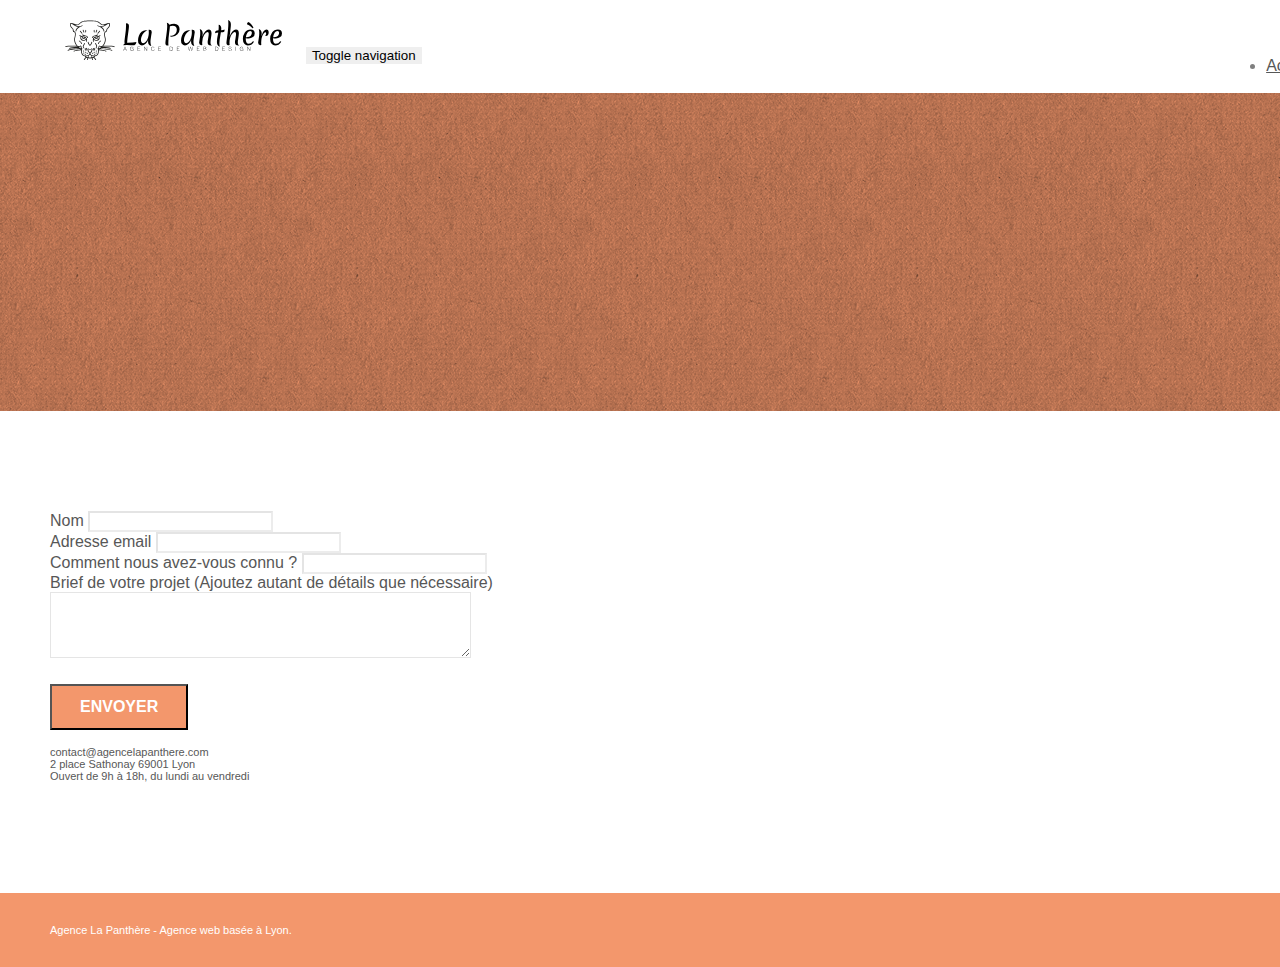
==== contact.html @ d10497e1 "keywords" ====
<!doctype html>
<html lang="fr">

<head>
	<meta charset="utf-8">
	<meta name="description" content="">
	<meta name="viewport" content="width=device-width, initial-scale=1.0, viewport-fit=cover">
	<link rel="shortcut icon" type="image/png" href="favicon.jpg">

	<link rel="stylesheet" type="text/css" href="./css/bootstrap.min.css">
	<link rel="stylesheet" type="text/css" href="style.css">
	<link rel="stylesheet" type="text/css" href="./css/font-awesome.min.css">
	<link rel="stylesheet" type="text/css" href="./css/et-line.min.css">

	<title>La Panthère - Contact</title>


	<!-- Analytics -->

	<!-- Analytics END -->

</head>

<body>
	<!-- Principal conteneur -->
	<div class="page-container">

		<!-- bloc-0 -->
		<div class="bloc bgc-white l-bloc " id="bloc-0">
			<div class="container bloc-sm">
				<nav class="navbar row">
					<div class="navbar-header">
						<a class="navbar-brand" href="index.html"><img src="img/agence-la-panthere-monochrome.svg"
								alt="atlanta web design logo" height="40" /></a>
						<button id="nav-toggle" type="button" class="ui-navbar-toggle navbar-toggle"
							data-toggle="collapse" data-target=".navbar-1">
							<span class="sr-only">Toggle navigation</span><span class="icon-bar"></span><span
								class="icon-bar"></span><span class="icon-bar"></span>
						</button>
					</div>
					<div class="collapse navbar-collapse navbar-1 special-dropdown-nav">
						<ul class="site-navigation nav navbar-nav">
							<li>
								<a href="index.html">Accueil</a>
							</li>
							<li>
							</li>
							<li>
								<a href="page2.html">page2 &gt;</a>
							</li>
						</ul>
					</div>
				</nav>
			</div>
		</div>
		<!-- bloc-0 END -->

		<!-- bloc-6 -->
		<div class="bloc bg-dots-bg bg-repeat bgc-atomic-tangerine d-bloc bloc-bg-texture texture-paper" id="bloc-6">
			<div class="container bloc-lg">
				<div class="row">
					<div class="col-sm-12">
						<h1 class="text-center hero-bloc-text tc-white">
							Parlons web design !
						</h1>
						<p class="text-center mg-lg tc-white tight-width-whitespace">
							Nous sommes ravis que vous souhaitiez collaborer avec notre agence.<br>
							Parlez-nous de votre projet en complétant le formulaire ci-dessous.
						</p>
					</div>
				</div>
			</div>
		</div>
		<!-- bloc-6 END -->

		<!-- bloc-7 -->
		<div class="bloc bgc-white l-bloc" id="bloc-7">
			<div class="container bloc-lg">
				<div class="row">
					<div class="col-sm-6">
						<form id="form_1" novalidate success-msg="Your message has been sent."
							fail-msg="Sorry it seems that our mail server is not responding, Sorry for the inconvenience!">
							<div class="form-group">
								<label for="name">
									Nom
								</label>
								<input id="name" class="form-control" required name="name">
							</div>
							<div class="form-group">
								<label for="email">
									Adresse email
								</label>
								<input id="email" class="form-control" type="email" required name="email">
							</div>
							<div class="form-group">
								<label for="connaissance">
									Comment nous avez-vous connu ?
								</label>
								<input class="form-control" type="email" required id="input_504" name="connaissance">
							</div>
							<div class="form-group">
								<label for="brief">
									Brief de votre projet (Ajoutez autant de détails que nécessaire)<br>
								</label>
								<textarea id="message" class="form-control" rows="4" cols="50"
									required name="brief"></textarea>
							</div>
							<button class="bloc-button btn btn-lg btn-block cta-hero btn-atomic-tangerine"
								type="submit">
								Envoyer
							</button>
						</form>
					</div>
					<div class="col-sm-6">
						<p>
							contact@agencelapanthere.com<br>2 place Sathonay 69001 Lyon<br>Ouvert de 9h à 18h, du lundi
							au vendredi<br>
						</p>
					</div>
				</div>
			</div>
		</div>
		<!-- bloc-7 END -->

		<!-- ScrollToTop Button -->
		<a class="bloc-button btn btn-d scrollToTop" onclick="scrollToTarget('1')"><span
				class="fa fa-chevron-up"></span></a>
		<!-- ScrollToTop Button END-->


		<!-- Footer - bloc-8 -->
		<div class="bloc bgc-atomic-tangerine d-bloc" id="bloc-8">
			<div class="container bloc-sm">
				<div class="row">
					<div class="col-sm-12">
						<p class="text-center white">
							Agence La Panthère - Agence web basée à Lyon.<br>
						</p>
						<div class="row row-no-gutters social">
							<div class="col-sm-3">
								<div class="text-center">
									<a class="social" href="index.html"><span class="fa fa-twitter icon-md"></span></a>
								</div>
							</div>
							<div class="col-sm-3">
								<div class="text-center">
									<a class="social" href="index.html"><span class="fa fa-facebook icon-md"></span></a>
								</div>
							</div>
							<div class="col-sm-3">
								<div class="text-center">
									<a class="social" href="index.html"><span class="fa fa-dribbble icon-md"></span></a>
								</div>
							</div>
							<div class="col-sm-3">
								<div class="text-center">
									<a class="social" href="index.html"><span
											class="fa fa-instagram icon-md"></span></a>
								</div>
							</div>
						</div>
					</div>
				</div>
			</div>
		</div>
		<!-- Footer - bloc-8 END -->

	</div>
	<!-- Principal conteneur END -->


</body>

<script src="./js/jquery-2.1.0.min.js"></script>
<script src="./js/bootstrap.min.js"></script>
<script src="./js/blocs.min.js"></script>
<script src="./js/jqBootstrapValidation.js"></script>
<script src="./js/formHandler.js"></script>

</html>
---- style.css ----
body {
    margin: 0;
    padding: 0;
    background: #FFF;
    overflow-x: hidden;
    -webkit-font-smoothing: antialiased;
    -moz-osx-font-smoothing: grayscale;
}

a,
button {
    transition: all .3s ease-in-out;
    outline: none!important;
}

a:hover {
    text-decoration: none;
    cursor: pointer;
}

#page-loading-blocs-notifaction {
    position: fixed;
    top: 0;
    bottom: 0;
    width: 100%;
    z-index: 100000;
    background: #FFFFFF url("img/pageload-spinner.gif") no-repeat center center;
}

.bloc {
    width: 100%;
    clear: both;
    background: 50% 50% no-repeat;
    padding: 0 50px;
    -webkit-background-size: cover;
    -moz-background-size: cover;
    -o-background-size: cover;
    background-size: cover;
    position: relative;
}

.bloc .container {
    padding-left: 0;
    padding-right: 0;
}

.bloc-lg {
    padding: 100px 50px;
}

.bloc-md {
    padding: 50px;
}

.bloc-sm {
    padding: 20px 50px;
}

.bg-center,
.bg-l-edge,
.bg-r-edge,
.bg-t-edge,
.bg-b-edge,
.bg-tl-edge,
.bg-bl-edge,
.bg-tr-edge,
.bg-br-edge,
.bg-repeat {
    -webkit-background-size: auto!important;
    -moz-background-size: auto!important;
    -o-background-size: auto!important;
    background-size: auto!important;
}

.bg-repeat {
    background: repeat;
}

.bg-t-edge {
    background: top no-repeat;
}

.bloc-bg-texture::before {
    content: "";
    background-size: 2px 2px;
    position: absolute;
    top: 0;
    bottom: 0;
    left: 0;
    right: 0;
}

.texture-paper::before {
    background: url("img/texture-paper.png");
    background-size: 280px 280px;
}

.b-parallax {
    background-attachment: fixed;
}

.d-bloc {
    color: rgba(255, 255, 255, .7);
}

.d-bloc button:hover {
    color: rgba(255, 255, 255, .9);
}

.d-bloc .icon-round,
.d-bloc .icon-square,
.d-bloc .icon-rounded,
.d-bloc .icon-semi-rounded-a,
.d-bloc .icon-semi-rounded-b {
    border-color: rgba(255, 255, 255, .9);
}

.d-bloc .divider-h span {
    border-color: rgba(255, 255, 255, .2);
}

.d-bloc .a-btn,
.d-bloc .navbar a,
.d-bloc .navbar-brand,
.d-bloc a .icon-sm,
.d-bloc a .icon-md,
.d-bloc a .icon-lg,
.d-bloc a .icon-xl,
.d-bloc h1 a,
.d-bloc h2 a,
.d-bloc h3 a,
.d-bloc h4 a,
.d-bloc h5 a,
.d-bloc h6 a,
.d-bloc p a {
    color: rgba(255, 255, 255, .6);
}

.d-bloc .a-btn:hover,
.d-bloc .navbar a:hover,
.d-bloc .navbar-brand:hover,
.d-bloc a:hover .icon-sm,
.d-bloc a:hover .icon-md,
.d-bloc a:hover .icon-lg,
.d-bloc a:hover .icon-xl,
.d-bloc h1 a:hover,
.d-bloc h2 a:hover,
.d-bloc h3 a:hover,
.d-bloc h4 a:hover,
.d-bloc h5 a:hover,
.d-bloc h6 a:hover,
.d-bloc p a:hover {
    color: rgba(255, 255, 255, 1);
}

.d-bloc .navbar-toggle .icon-bar {
    background: rgba(255, 255, 255, 1);
}

.d-bloc .btn-wire,
.d-bloc .btn-wire:hover {
    color: rgba(255, 255, 255, 1);
    border-color: rgba(255, 255, 255, 1);
}

.d-bloc .panel {
    color: rgba(0, 0, 0, .5);
}

.d-bloc .panel button:hover {
    color: rgba(0, 0, 0, .7);
}

.d-bloc .panel icon {
    border-color: rgba(0, 0, 0, .7);
}

.d-bloc .panel .divider-h span {
    border-color: rgba(0, 0, 0, .1);
}

.d-bloc .panel .a-btn {
    color: rgba(0, 0, 0, .6);
}

.d-bloc .panel .a-btn:hover {
    color: rgba(0, 0, 0, 1);
}

.d-bloc .panel .btn-wire,
.d-bloc .panel .btn-wire:hover {
    color: rgba(0, 0, 0, .7);
    border-color: rgba(0, 0, 0, .3);
}

.d-bloc .panel,
.l-bloc {
    color: rgba(0, 0, 0, .5);
}

.d-bloc .panel button:hover,
.l-bloc button:hover {
    color: rgba(0, 0, 0, .7);
}

.l-bloc .icon-round,
.l-bloc .icon-square,
.l-bloc .icon-rounded,
.l-bloc .icon-semi-rounded-a,
.l-bloc .icon-semi-rounded-b {
    border-color: rgba(0, 0, 0, .7);
}

.d-bloc .panel .divider-h span,
.l-bloc .divider-h span {
    border-color: rgba(0, 0, 0, .1);
}

.d-bloc .panel .a-btn,
.l-bloc .a-btn,
.l-bloc .navbar a,
.l-bloc .navbar-brand,
.l-bloc a .icon-sm,
.l-bloc a .icon-md,
.l-bloc a .icon-lg,
.l-bloc a .icon-xl,
.l-bloc h1 a,
.l-bloc h2 a,
.l-bloc h3 a,
.l-bloc h4 a,
.l-bloc h5 a,
.l-bloc h6 a,
.l-bloc p a {
    color: rgba(0, 0, 0, .6);
}

.d-bloc .panel .a-btn:hover,
.l-bloc .a-btn:hover,
.l-bloc .navbar a:hover,
.l-bloc .navbar-brand:hover,
.l-bloc a:hover .icon-sm,
.l-bloc a:hover .icon-md,
.l-bloc a:hover .icon-lg,
.l-bloc a:hover .icon-xl,
.l-bloc h1 a:hover,
.l-bloc h2 a:hover,
.l-bloc h3 a:hover,
.l-bloc h4 a:hover,
.l-bloc h5 a:hover,
.l-bloc h6 a:hover,
.l-bloc p a:hover {
    color: rgba(0, 0, 0, 1);
}

.l-bloc .navbar-toggle .icon-bar {
    color: rgba(0, 0, 0, .6);
}

.d-bloc .panel .btn-wire,
.d-bloc .panel .btn-wire:hover,
.l-bloc .btn-wire,
.l-bloc .btn-wire:hover {
    color: rgba(0, 0, 0, .7);
    border-color: rgba(0, 0, 0, .3);
}

.voffset {
    margin-top: 30px;
}

.voffset-lg {
    margin-top: 80px;
}

.row-no-gutters {
    margin-right: 0;
    margin-left: 0;
}

.row.row-no-gutters > [class^="col-"],
.row.row-no-gutters > [class*=" col-"] {
    padding-right: 0;
    padding-left: 0;
}

#bloc-1-hero h1 {
    font-size: 32px;
}

.navbar {
    margin-bottom: 0;
    z-index: 1;
}

.navbar-brand {
    height: auto;
    padding: 3px 15px;
    font-size: 25px;
    font-weight: normal;
    font-weight: 600;
    line-height: 44px;
}

.navbar-brand img {
    max-height: 200px;
    margin: 0 5px 0 0;
    display: inline;
}

.navbar-brand img[src$=svg] {
    min-width: 100px;
}

.nav-center .navbar-brand img {
    margin: 0;
}

.navbar .nav {
    padding-top: 2px;
    margin-right: -16px;
    float: right;
    z-index: 1;
}

.nav > li {
    float: left;
    margin-top: 4px;
    font-size: 16px;
}

.navbar-nav .open .dropdown-menu > li > a {
    text-align: inherit;
}

.nav > li a:hover,
.nav > li a:focus {
    background: transparent;
}

.navbar-toggle {
    margin: 10px 10px 0 0;
    border: 0px;
}

.navbar-toggle:hover {
    background: transparent!important;
}

.navbar-toggle .icon-bar {
    background-color: rgba(0, 0, 0, .5);
    width: 26px;
}

.nav-invert .navbar .nav {
    float: left;
}

.nav-invert .navbar-header,
.nav-invert .navbar-brand {
    float: right;
    position: relative;
    z-index: 2;
}

@media (min-width: 768px) {
    .site-navigation {
        position: absolute;
        top: 50%;
        right: 20px;
        transform: translate(0, -50%);
        -webkit-transform: translateY(-50%);
    }
    .nav > li .dropdown-menu a,
    .nav > li .dropdown-menu a:hover {
        color: #484848;
    }
    .nav-invert .site-navigation {
        left: 0;
        right: 0;
    }
    .nav-center {
        text-align: center;
    }
    .nav-center .navbar-header {
        width: 100%;
    }
    .nav-center .navbar-header,
    .nav-center .navbar-brand,
    .nav-center .nav > li {
        float: none;
        display: inline-block;
    }
    .nav-center .site-navigation {
        position: relative;
        width: 100%;
        right: 0;
        margin-right: 0px;
        margin-top: 20px;
    }
    .nav-center.mini-nav .navbar-toggle {
        float: none;
        margin: 10px auto 0;
    }
}

.nav > li > .dropdown a {
    background: none!important;
    display: block;
    padding: 14px 15px;
}

nav .caret {
    margin: 0 5px;
}

.dropdown-menu .dropdown-menu {
    top: -8px;
    left: 100%;
}

.dropdown-menu .dropmenu-flow-right {
    top: 100%;
    left: 0;
    margin-left: -1px;
    border-top-left-radius: 0;
    border-top-right-radius: 0;
}

.dropdown-menu .dropdown span {
    border: 4px solid black;
    border-top-color: transparent;
    border-right-color: transparent;
    border-bottom-color: transparent;
    margin: 6px -5px 0 0!important;
    float: right;
}

.mg-md {
    margin-top: 10px;
    margin-bottom: 20px;
}

.mg-lg {
    margin-top: 10px;
    margin-bottom: 40px;
}

.btn {
    margin: 0 5px 5px 0;
}

.btn.pull-right {
    margin: 0 0 5px 5px;
}

.btn-d,
.btn-d:hover,
.btn-d:focus {
    color: #FFF;
    background: rgba(0, 0, 0, .3);
}

button {
    outline: none!important;
}

.btn-rd {
    border-radius: 40px;
}

.btn-clean {
    border: 1px solid rgba(0, 0, 0, .08);
    border-bottom-color: rgba(0, 0, 0, .1);
    text-shadow: 0 1px 0 rgba(0, 0, 1, .1);
    box-shadow: 0 1px 3px rgba(0, 0, 1, .25), inset 0 1px 0 0 rgba(255, 255, 255, .15);
}

.icon-md {
    font-size: 30px!important;
}

.icon-lg {
    font-size: 60px!important;
}

.sm-shadow {
    text-shadow: 0 1px 2px rgba(0, 0, 0, .3);
}

.panel-sq,
.panel-sq .panel-heading,
.panel-sq .panel-footer {
    border-radius: 0;
}

.panel-rd {
    border-radius: 30px;
}

.panel-rd .panel-heading {
    border-radius: 29px 29px 0 0;
}

.panel-rd .panel-footer {
    border-radius: 0 0 29px 29px;
}

.form-control {
    border-color: rgba(0, 0, 0, .1);
    box-shadow: none;
}

.scrollToTop {
    width: 40px;
    height: 40px;
    position: fixed;
    bottom: 20px;
    right: 20px;
    opacity: 0;
    z-index: 500;
    transition: all .3s ease-in-out;
}

.scrollToTop span {
    margin-top: 6px;
}

.showScrollTop {
    font-size: 14px;
    opacity: 1;
}

a[data-lightbox] {
    position: relative;
    display: block;
    text-align: center;
}

a[data-lightbox]:hover::before {
    content: "+";
    font-family: "HelveticaNeue-Light", "Helvetica Neue Light", "Helvetica Neue", Helvetica, Arial;
    font-size: 32px;
    width: 50px;
    height: 50px;
    margin-left: -25px;
    border-radius: 50%;
    background: rgba(0, 0, 0, .6);
    color: #FFF;
    font-weight: 100;
    z-index: 1;
    position: absolute;
    top: 50%;
    transform: translateY(-50%);
    -webkit-transform: translateY(-50%);
}

a[data-lightbox]:hover img {
    opacity: 0.6;
    -webkit-animation-fill-mode: none;
    animation-fill-mode: none;
}

#lightbox-modal {
    display: flex;
    align-items: center;
}

#lightbox-modal .modal-dialog {
    width: 90%;
    max-width: 900px;
    margin: 0 auto 0;
}

#lightbox-modal .modal-dialog img {
    max-height: 90vh;
    margin: 0 auto;
}

.lightbox-caption {
    padding: 20px;
    color: #FFF;
    background: rgba(0, 0, 0, .5);
    position: absolute;
    left: 15px;
    right: 15px;
    bottom: 5px;
}

.close-lightbox {
    color: #FFF;
    font-size: 30px;
    position: absolute;
    top: 20px;
    right: 20px;
    z-index: 20;
    background: rgba(0, 0, 0, .5);
    border: none;
    line-height: 30px;
    padding: 0 9px 5px;
    opacity: 0.3;
}

.close-lightbox:hover,
.next-lightbox:hover,
.prev-lightbox:hover {
    opacity: 1.0;
    color: #FFF;
}

.next-lightbox,
.prev-lightbox {
    font-size: 20px;
    color: rgba(255, 255, 255, .9);
    background: rgba(0, 0, 0, .5);
    transition: all .2s ease-in-out;
    position: absolute;
    top: 45%;
    z-index: 1;
    opacity: 0.4;
}

.next-lightbox {
    padding: 6px 8px 1px 13px;
    right: 25px;
}

.prev-lightbox {
    padding: 6px 13px 1px 10px;
    left: 25px;
}

.snapshot-lb .modal-body {
    padding-bottom: 45px;
}

.snapshot-lb .lightbox-caption {
    padding: 0;
    color: rgba(0, 0, 0, .5);
    background: none;
}

h1,
h2,
h3,
h4,
h5,
h6,
p,
label,
.btn,
a {
    font-family: "helvetica";
    font-weight: 400;
    color: #575757!important;
}

.container {
    max-width: 1000px;
}

.hero-bloc-text {
    font-size: 38px;
}

.hero-bloc-text-sub {
    font-size: 36px;
}

.statement-bloc-text {
    line-height: 26px;
    font-style: italic;
    font-size: 20px;
    text-align: center;
    font-weight: lighter;
    max-width: 520px;
    margin: auto auto auto auto;
}

p {
    font-size: 11px;
}

.tight-width-whitespace {
    max-width: 600px;
    margin: auto auto auto auto;
}

.h1 {
    font-size: 20px;
    font-family: "Open Sans";
}

.cta-hero {
    margin-top: 22px;
    color: #FFFFFF!important;
    text-transform: uppercase;
    padding: 12px 28px 12px 28px;
    font-size: 16px;
    font-weight: 700;
}

.social {
    max-width: 400px;
    margin: auto auto auto auto;
}

h2 {
    font-size: 22px;
    line-height: 1.4em;
}

h3 {
    font-size: 15px;
    text-transform: uppercase;
    font-weight: 700;
    color: #333333!important;
}

.med-width-whitespace {
    max-width: 800px;
    margin: auto auto auto auto;
    box-shadow: 0px 0px 0px #000000;
}

h1 {
    color: #333333!important;
}

h4 {
    color: #333333!important;
}

.icons {
    margin-bottom: 14px;
    margin-top: 24px;
}

.white {
    color: #FFFFFF!important;
}

.portfolio-thumb {
    margin-bottom: 24px;
}

.portfolio-row {
    margin-bottom: 44px;
    margin-top: 50px;
}

.avatar {
    box-shadow: 0px 4px 9px rgba(0, 0, 0, 0.3);
}

.black-background {
    background-color: rgba(165, 147, 99, 0.7);
    padding: 40px 40px 40px 40px;
}

.bold-link {
    font-weight: 900;
    text-decoration: underline!important;
}

.bgc-white {
    background-color: #FFFFFF;
}

.bgc-dark-slate-blue {
    background-color: #364577;
}

.bgc-atomic-tangerine {
    background-color: #F3976C;
}

.tc-white {
    color: #F3976C!important;
}

.btn-atomic-tangerine {
    background: #F3976C;
    color: #FFFFFF!important;
}

.btn-atomic-tangerine:hover {
    background: #c27956!important;
    color: #FFFFFF!important;
}

.ltc-white {
    color: #FFFFFF!important;
}

.ltc-white:hover {
    color: #cccccc!important;
}

.ltc-atomic-tangerine {
    color: #F3976C!important;
}

.ltc-atomic-tangerine:hover {
    color: #c27956!important;
}

.icon-dark-slate-blue {
    color: #364577!important;
    border-color: #364577!important;
}

.bg-dots-bg {
    background-image: url("img/dots-bg.png");
}

.bg-lines-h2-bg {
    background-image: url("img/lines-h2-bg.png");
}

.bg-banniere {
    background-image: url("img/agence-la-panthere.jpg");
}

.bg-presentation {
    background-image: url("img/image-de-presentation.bmp");
}

@media (max-width: 1024px) {
    .bloc {
        padding-left: 20px;
        padding-right: 20px;
    }
    .bloc.full-width-bloc,
    .bloc-tile-2.full-width-bloc .container,
    .bloc-tile-3.full-width-bloc .container,
    .bloc-tile-4.full-width-bloc .container {
        padding-left: 0;
        padding-right: 0;
    }
}

@media (max-width: 992px) and (min-width: 768px) {
    .navbar .nav {
        max-width: 80%
    }
    .nav-center.navbar .nav {
        max-width: 100%
    }
}

@media only screen and (min-device-width: 768px) and (max-device-width: 1024px) and (orientation: landscape) {
    .b-parallax {
        background-attachment: scroll;
    }
}

@media only screen and (min-device-width: 1024px) and (max-device-width: 1366px) and (-webkit-min-device-pixel-ratio: 1.5) {
    .b-parallax {
        background-attachment: scroll;
    }
}

@media (max-width: 991px) {
    .container {
        width: 100%;
    }
    .b-parallax {
        background-attachment: scroll;
    }
    .page-container,
    #hero-bloc {
        overflow-x: hidden;
        position: relative;
    }
    .bloc {
        padding-left: constant(safe-area-inset-left);
        padding-right: constant(safe-area-inset-right);
    }
    .bloc-group,
    .bloc-group .bloc {
        display: block;
        width: 100%;
    }
    .bloc-fill-screen .fill-bloc-top-edge,
    .bloc-fill-screen .fill-bloc-bottom-edge {
        padding: 0 20px;
        padding-left: constant(safe-area-inset-left);
        padding-right: constant(safe-area-inset-right);
    }
}

@media (max-width: 767px) {
    .page-container {
        overflow-x: hidden;
        position: relative;
    }
    h1,
    h2,
    h3,
    h4,
    h5,
    h6,
    p,
    #disqus_thread {
        padding-left: 10px!important;
        padding-right: 10px!important;
    }
    .b-parallax {
        background-attachment: scroll;
    }
    .navbar .nav {
        padding-top: 0;
        border-top: 1px solid rgba(0, 0, 0, .2);
        float: none!important;
    }
    .navbar.row {
        margin-left: 0;
        margin-right: 0;
    }
    .site-navigation {
        position: inherit;
        transform: none;
        -webkit-transform: none;
        -ms-transform: none;
    }
    .nav > li {
        margin-top: 0;
        border-bottom: 1px solid rgba(0, 0, 0, .1);
        background: rgba(0, 0, 0, .05);
        text-align: left;
        padding-left: 15px;
        width: 100%;
    }
    .nav > li:hover {
        background: rgba(0, 0, 0, .08);
    }
    .dropdown .dropdown a .caret {
        float: none;
        margin: 5px 0 0 10px!important;
        border: 4px solid black;
        border-bottom-color: transparent;
        border-right-color: transparent;
        border-left-color: transparent;
    }
    #hero-bloc .navbar .nav {
        background: rgba(0, 0, 0, .8);
    }
    #hero-bloc .navbar .nav a {
        color: rgba(255, 255, 255, .6);
    }
    .hero {
        padding: 50px 0;
    }
    .hero-nav {
        left: -1px;
        right: -1px;
    }
    .navbar-collapse {
        padding: 0;
        overflow-x: hidden;
        -webkit-box-shadow: none;
        box-shadow: none;
    }
    .navbar-brand img {
        max-height: 40px;
        width: auto;
    }
    .nav-invert .navbar-header {
        float: none;
        width: 100%;
    }
    .nav-invert .navbar-toggle {
        float: left;
        margin-left: 10px;
    }
    .bloc {
        padding-left: 0;
        padding-right: 0;
    }
    .bloc-xxl,
    .bloc-xl,
    .bloc-lg {
        padding: 40px 0;
    }
    .bloc-sm,
    .bloc-md {
        padding-left: 0;
        padding-right: 0;
    }
    .bloc-tile-2 .container,
    .bloc-tile-3 .container,
    .bloc-tile-4 .container,
    .bloc-fill-screen .fill-bloc-top-edge,
    .bloc-fill-screen .fill-bloc-bottom-edge {
        padding-left: 0;
        padding-right: 0;
    }
    .a-block {
        padding: 0 10px;
    }
    .btn-dwn {
        display: none;
    }
    .voffset {
        margin-top: 5px;
    }
    .voffset-md {
        margin-top: 20px;
    }
    .voffset-lg {
        margin-top: 30px;
    }
    form {
        padding: 5px;
    }
    .close-lightbox {
        display: inline-block;
    }
    .blocsapp-device-iphone5 {
        background-size: 216px 425px;
        padding-top: 60px;
        width: 216px;
        height: 425px;
    }
    .blocsapp-device-iphone5 img {
        width: 180px;
        height: 320px;
    }
}

@media (max-width: 400px) {
    .bloc {
        padding-left: 0;
        padding-right: 0;
    }
}

@media (max-width: 767px) {
    .bloc-mob-center-text {
        text-align: center;
    }
}
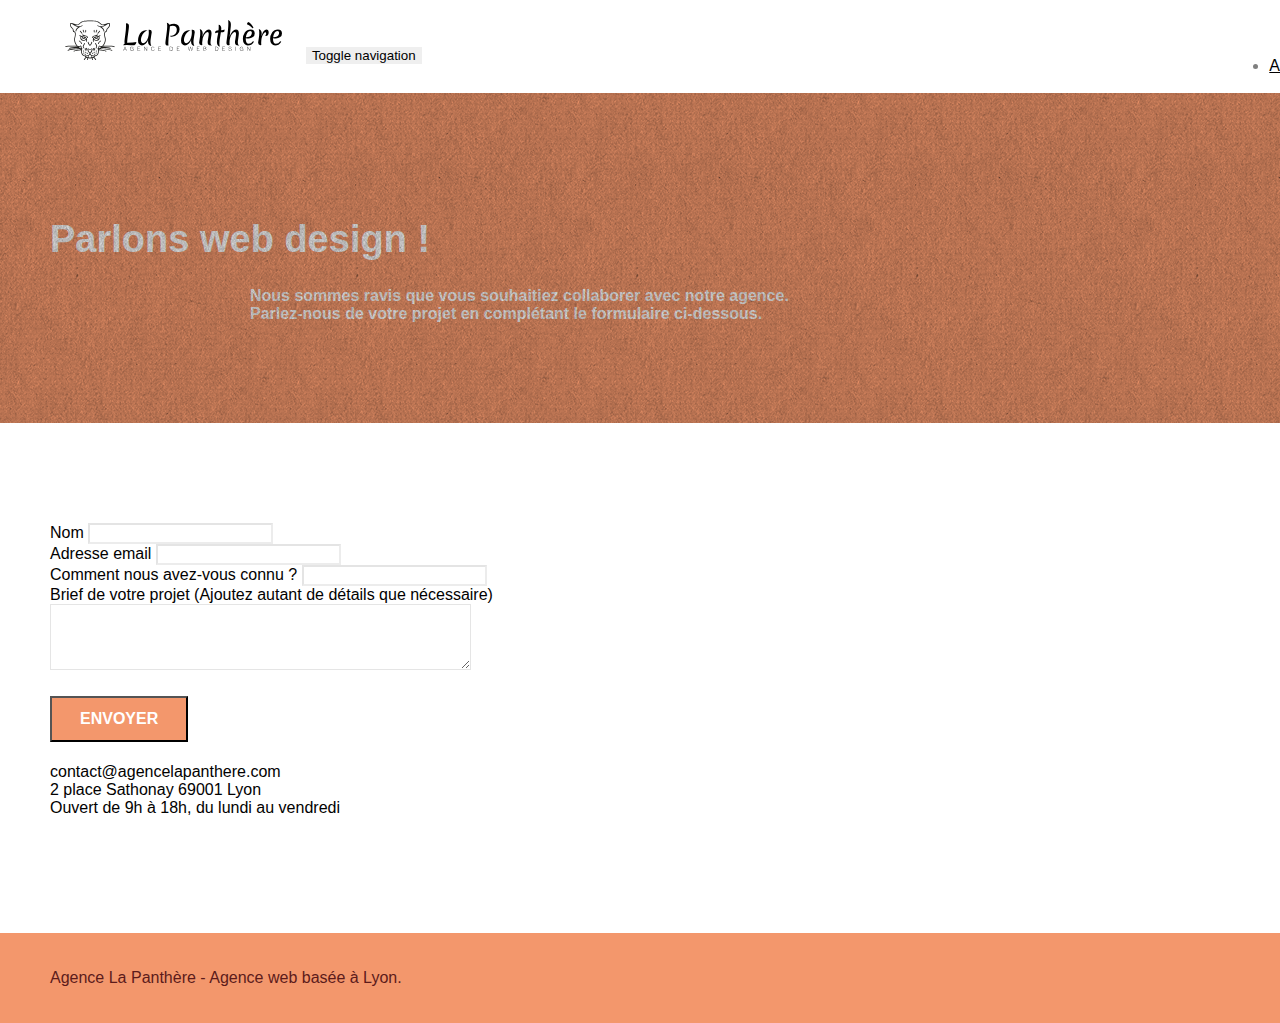
==== commit 20ba5c41: "Images supprimées et Contraste #14 #15" ====
--- a/contact.html
+++ b/contact.html
@@ -3,7 +3,8 @@
 
 <head>
 	<meta charset="utf-8">
-	<meta name="description" content="">
+	<meta name="description"
+		content="Vous avez ouvert votre entreprise et vous cherchez maintenant à vous faire connaître ? L’agence La Panthère est la solution pour vous. Grâce à son expertise en web design et en graphisme, cette agence web lyonnaise saura rendre votre entreprise visible et attirante sur le web. Faites peau neuve et créer le site web qui vous convient grâce à cette agence web. Une façon de redonner vie à vos projets et d’avancer vers le succès. Contactez les équipes de l’agence La Panthère, et faites-vous connaître sans plus attendre.">
 	<meta name="viewport" content="width=device-width, initial-scale=1.0, viewport-fit=cover">
 	<link rel="shortcut icon" type="image/png" href="favicon.jpg">
 
@@ -44,9 +45,7 @@
 								<a href="index.html">Accueil</a>
 							</li>
 							<li>
-							</li>
-							<li>
-								<a href="page2.html">page2 &gt;</a>
+								<a href="page2.html">Contact</a>
 							</li>
 						</ul>
 					</div>
@@ -102,8 +101,8 @@
 								<label for="brief">
 									Brief de votre projet (Ajoutez autant de détails que nécessaire)<br>
 								</label>
-								<textarea id="message" class="form-control" rows="4" cols="50"
-									required name="brief"></textarea>
+								<textarea id="message" class="form-control" rows="4" cols="50" required
+									name="brief"></textarea>
 							</div>
 							<button class="bloc-button btn btn-lg btn-block cta-hero btn-atomic-tangerine"
 								type="submit">
--- a/style.css
+++ b/style.css
@@ -100,11 +100,11 @@
 }
 
 .d-bloc {
-    color: rgba(255, 255, 255, .7);
+    color: rgb(248, 245, 245);
 }
 
 .d-bloc button:hover {
-    color: rgba(255, 255, 255, .9);
+    color: rgb(249, 245, 245);
 }
 
 .d-bloc .icon-round,
@@ -284,7 +284,7 @@
 }
 
 #bloc-1-hero h1 {
-    font-size: 32px;
+    font-size: 36px;
 }
 
 .navbar {
@@ -651,7 +651,7 @@
 a {
     font-family: "helvetica";
     font-weight: 400;
-    color: #575757!important;
+    color: #020101!important;
 }
 
 .container {
@@ -677,7 +677,7 @@
 }
 
 p {
-    font-size: 11px;
+    font-size: 16px;
 }
 
 .tight-width-whitespace {
@@ -686,7 +686,7 @@
 }
 
 .h1 {
-    font-size: 20px;
+    font-size: 24px;
     font-family: "Open Sans";
 }
 
@@ -705,12 +705,13 @@
 }
 
 h2 {
-    font-size: 22px;
+    font-size: 23px;
     line-height: 1.4em;
+    font-weight: 900;
 }
 
 h3 {
-    font-size: 15px;
+    font-size: 18px;
     text-transform: uppercase;
     font-weight: 700;
     color: #333333!important;
@@ -736,7 +737,7 @@
 }
 
 .white {
-    color: #FFFFFF!important;
+    color: #5c1b1b!important;
 }
 
 .portfolio-thumb {
@@ -753,7 +754,7 @@
 }
 
 .black-background {
-    background-color: rgba(165, 147, 99, 0.7);
+    background-color: rgba(215, 186, 100, 0.7);
     padding: 40px 40px 40px 40px;
 }
 
@@ -775,7 +776,8 @@
 }
 
 .tc-white {
-    color: #F3976C!important;
+    color: #f6f5f5!important;
+    font-weight: 900;
 }
 
 .btn-atomic-tangerine {
@@ -790,6 +792,7 @@
 
 .ltc-white {
     color: #FFFFFF!important;
+    font-weight: 900;
 }
 
 .ltc-white:hover {
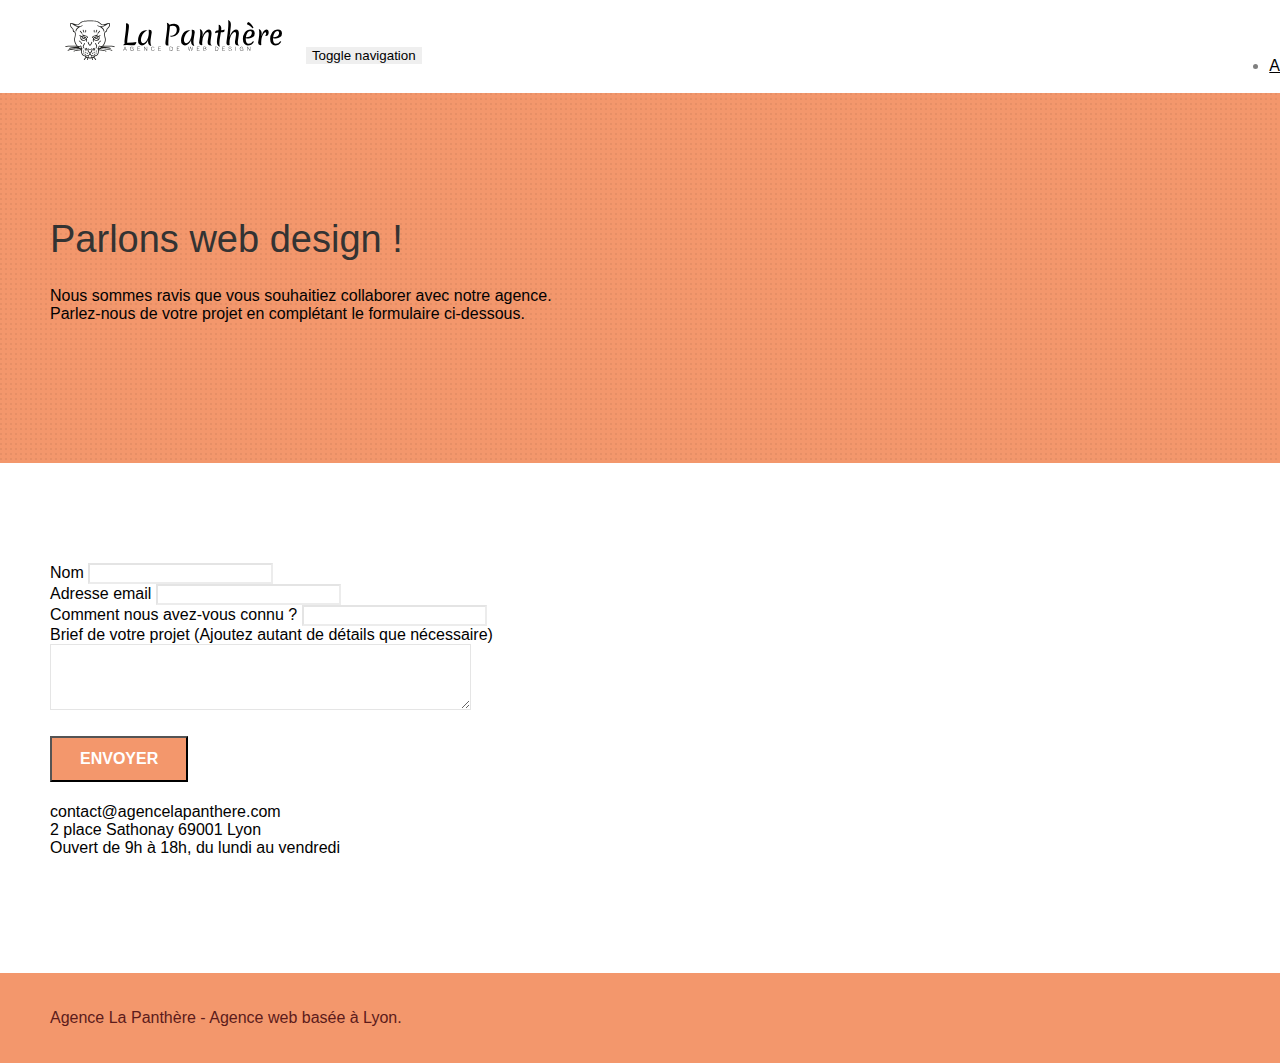
==== commit 8834a6b4: "Texture #14" ====
--- a/contact.html
+++ b/contact.html
@@ -32,7 +32,7 @@
 				<nav class="navbar row">
 					<div class="navbar-header">
 						<a class="navbar-brand" href="index.html"><img src="img/agence-la-panthere-monochrome.svg"
-								alt="atlanta web design logo" height="40" /></a>
+								alt="atlanta web design logo" height="40"></a>
 						<button id="nav-toggle" type="button" class="ui-navbar-toggle navbar-toggle"
 							data-toggle="collapse" data-target=".navbar-1">
 							<span class="sr-only">Toggle navigation</span><span class="icon-bar"></span><span
@@ -55,14 +55,14 @@
 		<!-- bloc-0 END -->
 
 		<!-- bloc-6 -->
-		<div class="bloc bg-dots-bg bg-repeat bgc-atomic-tangerine d-bloc bloc-bg-texture texture-paper" id="bloc-6">
+		<div class="bloc bg-dots-bg bg-repeat bgc-atomic-tangerine texture-paper" id="bloc-6">
 			<div class="container bloc-lg">
 				<div class="row">
 					<div class="col-sm-12">
-						<h1 class="text-center hero-bloc-text tc-white">
+						<h1 class="hero-bloc-text text-center">
 							Parlons web design !
 						</h1>
-						<p class="text-center mg-lg tc-white tight-width-whitespace">
+						<p class="text-center mg-lg">
 							Nous sommes ravis que vous souhaitiez collaborer avec notre agence.<br>
 							Parlez-nous de votre projet en complétant le formulaire ci-dessous.
 						</p>
@@ -98,11 +98,11 @@
 								<input class="form-control" type="email" required id="input_504" name="connaissance">
 							</div>
 							<div class="form-group">
-								<label for="brief">
+								<label for="message">
 									Brief de votre projet (Ajoutez autant de détails que nécessaire)<br>
 								</label>
 								<textarea id="message" class="form-control" rows="4" cols="50" required
-									name="brief"></textarea>
+									name="message"></textarea>
 							</div>
 							<button class="bloc-button btn btn-lg btn-block cta-hero btn-atomic-tangerine"
 								type="submit">
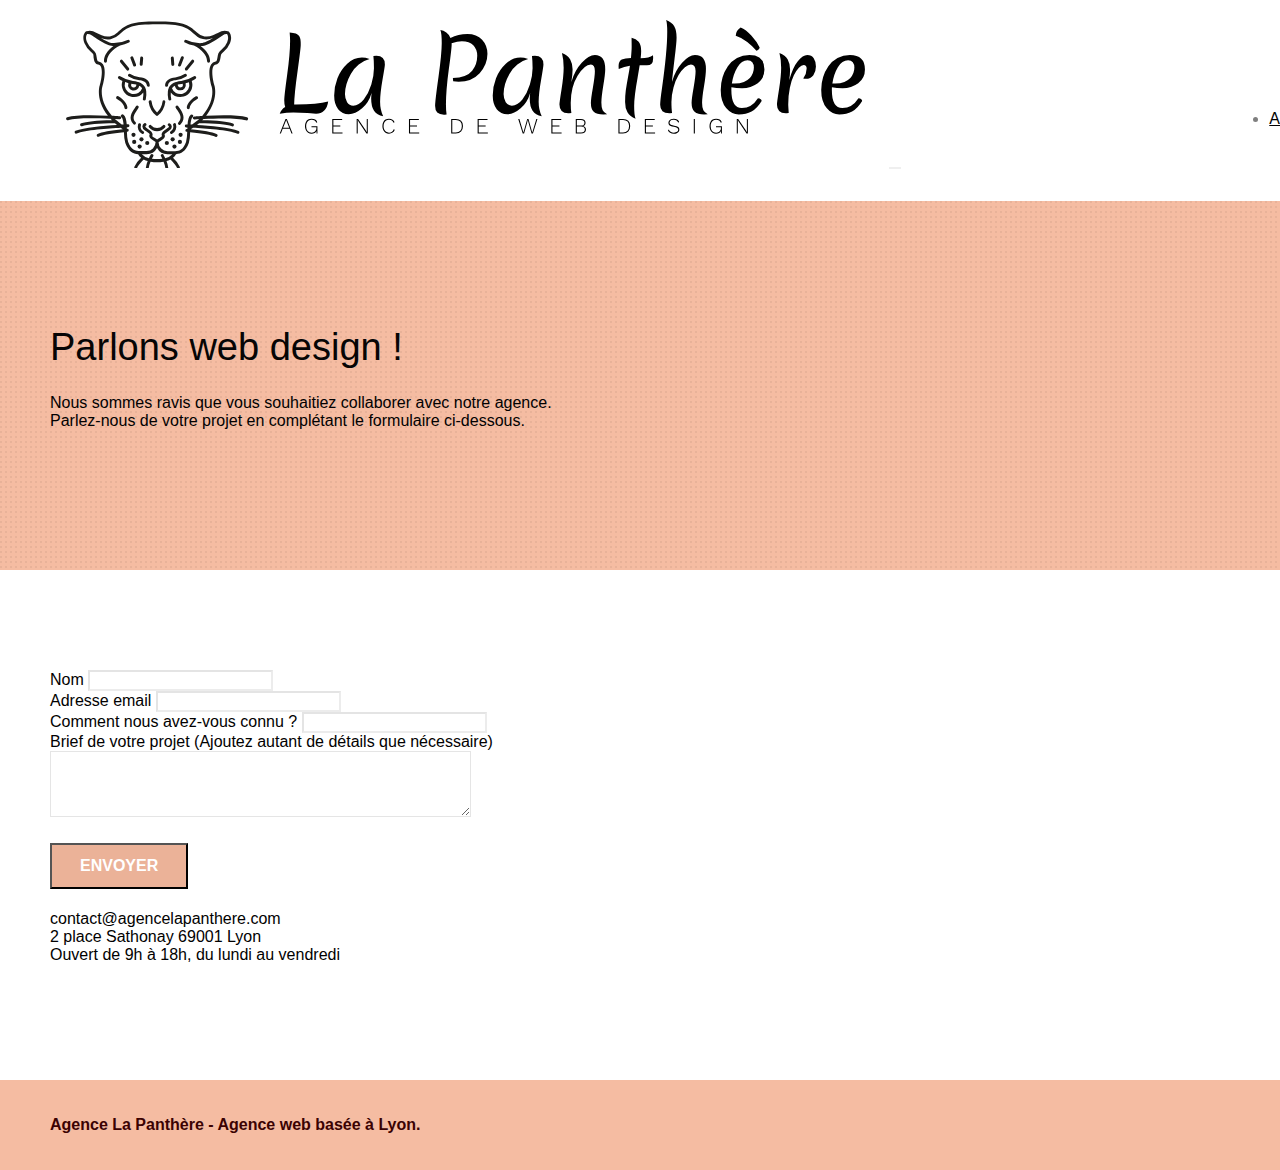
==== commit 317dbb73: "Taille images 40 #16" ====
--- a/contact.html
+++ b/contact.html
@@ -32,11 +32,9 @@
 				<nav class="navbar row">
 					<div class="navbar-header">
 						<a class="navbar-brand" href="index.html"><img src="img/agence-la-panthere-monochrome.svg"
-								alt="atlanta web design logo" height="40"></a>
+								alt="atlanta web design logo"></a>
 						<button id="nav-toggle" type="button" class="ui-navbar-toggle navbar-toggle"
 							data-toggle="collapse" data-target=".navbar-1">
-							<span class="sr-only">Toggle navigation</span><span class="icon-bar"></span><span
-								class="icon-bar"></span><span class="icon-bar"></span>
 						</button>
 					</div>
 					<div class="collapse navbar-collapse navbar-1 special-dropdown-nav">
@@ -77,8 +75,8 @@
 			<div class="container bloc-lg">
 				<div class="row">
 					<div class="col-sm-6">
-						<form id="form_1" novalidate success-msg="Your message has been sent."
-							fail-msg="Sorry it seems that our mail server is not responding, Sorry for the inconvenience!">
+						<form id="form_1" novalidate data-success-msg="Your message has been sent."
+							data-fail-msg="Sorry it seems that our mail server is not responding, Sorry for the inconvenience!">
 							<div class="form-group">
 								<label for="name">
 									Nom
@@ -92,7 +90,7 @@
 								<input id="email" class="form-control" type="email" required name="email">
 							</div>
 							<div class="form-group">
-								<label for="connaissance">
+								<label for="input_504">
 									Comment nous avez-vous connu ?
 								</label>
 								<input class="form-control" type="email" required id="input_504" name="connaissance">
@@ -135,29 +133,6 @@
 						<p class="text-center white">
 							Agence La Panthère - Agence web basée à Lyon.<br>
 						</p>
-						<div class="row row-no-gutters social">
-							<div class="col-sm-3">
-								<div class="text-center">
-									<a class="social" href="index.html"><span class="fa fa-twitter icon-md"></span></a>
-								</div>
-							</div>
-							<div class="col-sm-3">
-								<div class="text-center">
-									<a class="social" href="index.html"><span class="fa fa-facebook icon-md"></span></a>
-								</div>
-							</div>
-							<div class="col-sm-3">
-								<div class="text-center">
-									<a class="social" href="index.html"><span class="fa fa-dribbble icon-md"></span></a>
-								</div>
-							</div>
-							<div class="col-sm-3">
-								<div class="text-center">
-									<a class="social" href="index.html"><span
-											class="fa fa-instagram icon-md"></span></a>
-								</div>
-							</div>
-						</div>
 					</div>
 				</div>
 			</div>
@@ -167,13 +142,12 @@
 	</div>
 	<!-- Principal conteneur END -->
 
-
-</body>
-
 <script src="./js/jquery-2.1.0.min.js"></script>
 <script src="./js/bootstrap.min.js"></script>
 <script src="./js/blocs.min.js"></script>
 <script src="./js/jqBootstrapValidation.js"></script>
 <script src="./js/formHandler.js"></script>
 
+</body>
+
 </html>--- a/style.css
+++ b/style.css
@@ -17,7 +17,9 @@
     text-decoration: none;
     cursor: pointer;
 }
-
+.text-decoration {
+   background-color: #f5ab3b;
+}
 #page-loading-blocs-notifaction {
     position: fixed;
     top: 0;
@@ -26,7 +28,10 @@
     z-index: 100000;
     background: #FFFFFF url("img/pageload-spinner.gif") no-repeat center center;
 }
-
+.col-sm-12 a {
+    font-size: 22;
+    padding: 10px;
+}
 .bloc {
     width: 100%;
     clear: both;
@@ -88,6 +93,13 @@
     bottom: 0;
     left: 0;
     right: 0;
+}
+
+.navbar-brand img {
+    width : 80%;
+}
+.col-sm-12 img {
+    width : 100px;
 }
 
 .texture-paper::before {
@@ -164,7 +176,7 @@
 }
 
 .d-bloc .panel {
-    color: rgba(0, 0, 0, .5);
+    color: rgba(4, 0, 0, 0.5);
 }
 
 .d-bloc .panel button:hover {
@@ -676,8 +688,12 @@
     margin: auto auto auto auto;
 }
 
-p {
+/*p {
     font-size: 16px;
+}*/
+.card {
+    color: #b13d3d;
+    font-weight: 900;
 }
 
 .tight-width-whitespace {
@@ -724,7 +740,7 @@
 }
 
 h1 {
-    color: #333333!important;
+    color: #060505!important;
 }
 
 h4 {
@@ -737,7 +753,8 @@
 }
 
 .white {
-    color: #5c1b1b!important;
+    color: #3b0202!important;
+    font-weight: 700;
 }
 
 .portfolio-thumb {
@@ -754,7 +771,7 @@
 }
 
 .black-background {
-    background-color: rgba(215, 186, 100, 0.7);
+    background-color: rgba(250, 249, 245, 0.7);
     padding: 40px 40px 40px 40px;
 }
 
@@ -772,7 +789,7 @@
 }
 
 .bgc-atomic-tangerine {
-    background-color: #F3976C;
+    background-color: #f5bca2;
 }
 
 .tc-white {
@@ -781,7 +798,7 @@
 }
 
 .btn-atomic-tangerine {
-    background: #F3976C;
+    background: #ebb298;
     color: #FFFFFF!important;
 }
 
@@ -816,9 +833,9 @@
     background-image: url("img/dots-bg.png");
 }
 
-.bg-lines-h2-bg {
+/*.bg-lines-h2-bg {
     background-image: url("img/lines-h2-bg.png");
-}
+}*/
 
 .bg-banniere {
     background-image: url("img/agence-la-panthere.jpg");
@@ -843,6 +860,10 @@
 }
 
 @media (max-width: 992px) and (min-width: 768px) {
+    .bloc {
+        padding-left: 20px;
+        padding-right: 20px;
+    }
     .navbar .nav {
         max-width: 80%
     }
@@ -1029,6 +1050,10 @@
         width: 180px;
         height: 320px;
     }
+    .bloc {
+        padding-left: 20px;
+        padding-right: 20px;
+    }
 }
 
 @media (max-width: 400px) {
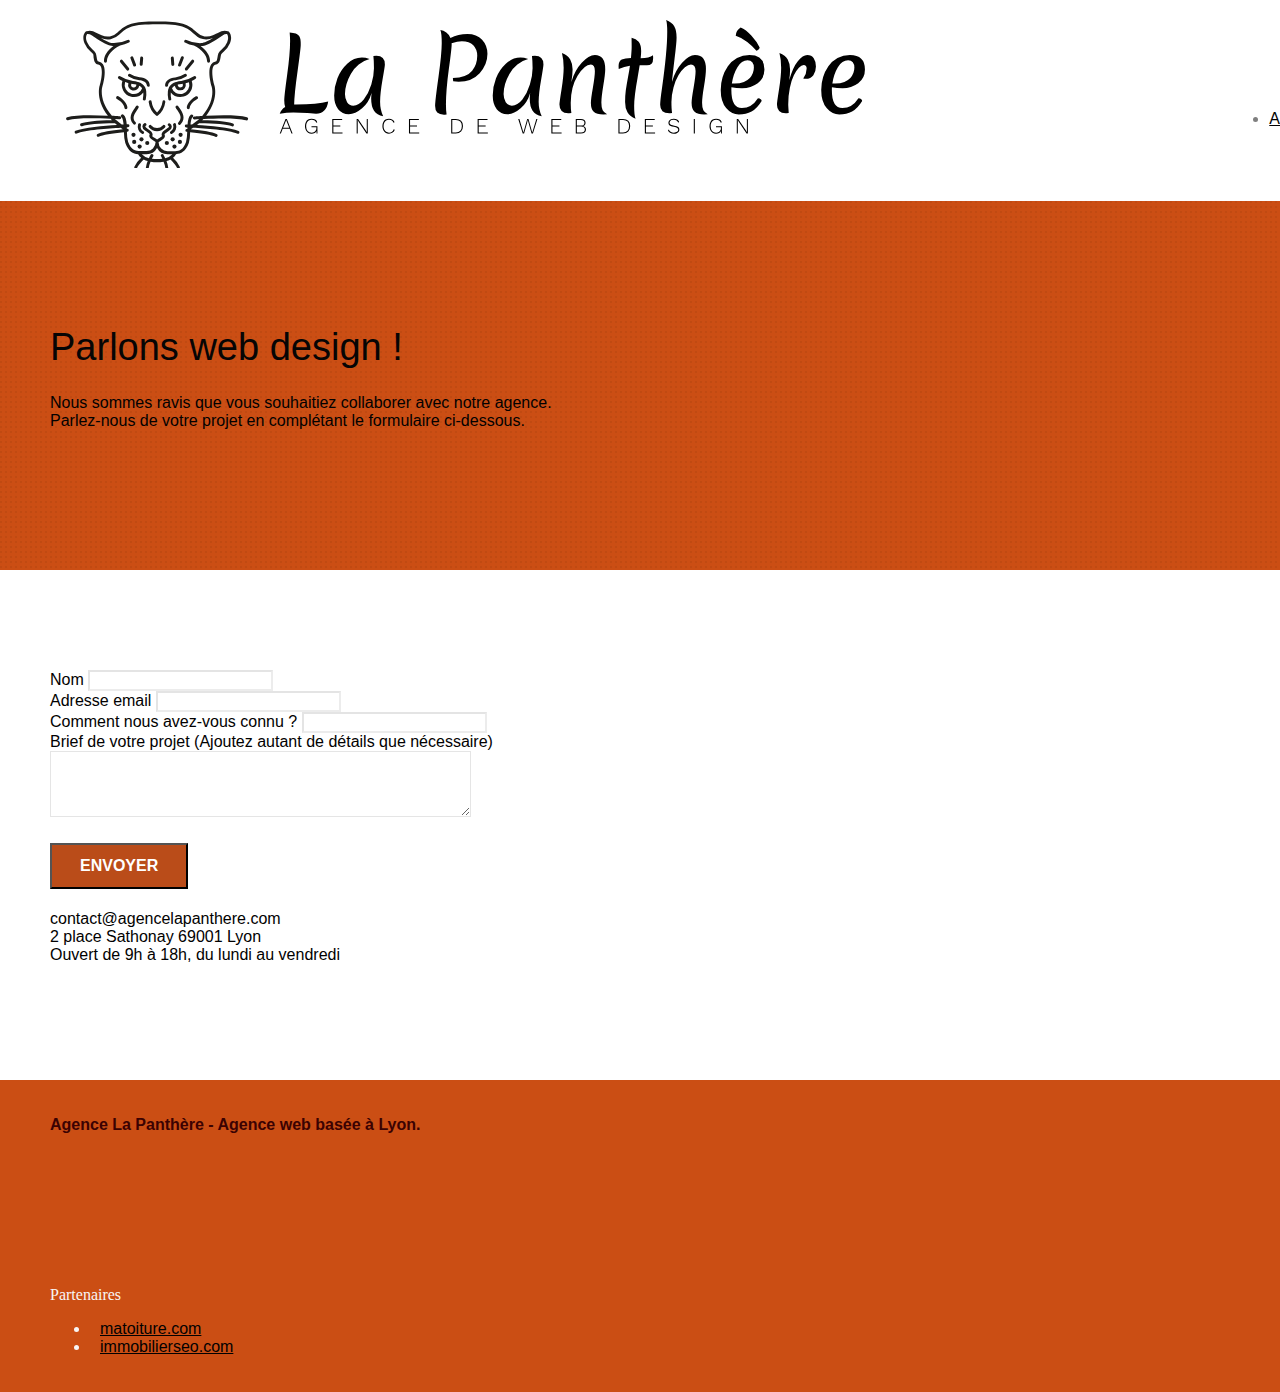
==== commit bf5b6c5d: "add link to network" ====
--- a/contact.html
+++ b/contact.html
@@ -33,9 +33,6 @@
 					<div class="navbar-header">
 						<a class="navbar-brand" href="index.html"><img src="img/agence-la-panthere-monochrome.svg"
 								alt="atlanta web design logo"></a>
-						<button id="nav-toggle" type="button" class="ui-navbar-toggle navbar-toggle"
-							data-toggle="collapse" data-target=".navbar-1">
-						</button>
 					</div>
 					<div class="collapse navbar-collapse navbar-1 special-dropdown-nav">
 						<ul class="site-navigation nav navbar-nav">
@@ -120,7 +117,7 @@
 		<!-- bloc-7 END -->
 
 		<!-- ScrollToTop Button -->
-		<a class="bloc-button btn btn-d scrollToTop" onclick="scrollToTarget('1')"><span
+		<a href="#bloc-0" class="bloc-button btn btn-d scrollToTop" onclick="scrollToTarget('1')"><span
 				class="fa fa-chevron-up"></span></a>
 		<!-- ScrollToTop Button END-->
 
@@ -133,6 +130,39 @@
 						<p class="text-center white">
 							Agence La Panthère - Agence web basée à Lyon.<br>
 						</p>
+
+						<div class="row row-no-gutters social">
+							<div class="col-sm-3">
+								<div class="text-center">
+									<a class="social" href="https://twitter.com/home?lang=fr"><span class="fa fa-twitter icon-md"></span></a>
+								</div>
+							</div>
+							<div class="col-sm-3">
+								<div class="text-center">
+									<a class="social" href="https://www.facebook.com/"><span class="fa fa-facebook icon-md"></span></a>
+								</div>
+							</div>
+							<div class="col-sm-3">
+								<div class="text-center">
+									<a class="social" href="https://dribbble.com/"><span class="fa fa-dribbble icon-md"></span></a>
+								</div>
+							</div>
+							<div class="col-sm-3">
+								<div class="text-center">
+									<a class="social" href="https://www.instagram.com/"><span class="fa fa-instagram icon-md"></span></a>
+								</div>
+							</div>
+						</div>
+
+						<div class="row">
+							<div class="col-sm-4">
+								Partenaires
+								<ul>
+									<li><a href="matoiture.com">matoiture.com</a></li>
+									<li><a href="immobilierseo.com">immobilierseo.com</a></li>
+								</ul>
+							</div>
+						</div>
 					</div>
 				</div>
 			</div>
--- a/style.css
+++ b/style.css
@@ -103,7 +103,7 @@
 }
 
 .texture-paper::before {
-    background: url("img/texture-paper.png");
+    background: url("img/texture-paper.webp");
     background-size: 280px 280px;
 }
 
@@ -789,7 +789,7 @@
 }
 
 .bgc-atomic-tangerine {
-    background-color: #f5bca2;
+    background-color: #cb4e14;
 }
 
 .tc-white {
@@ -798,12 +798,12 @@
 }
 
 .btn-atomic-tangerine {
-    background: #ebb298;
+    background: #ba4c19;
     color: #FFFFFF!important;
 }
 
 .btn-atomic-tangerine:hover {
-    background: #c27956!important;
+    background: #c98a6d!important;
     color: #FFFFFF!important;
 }
 
@@ -830,19 +830,19 @@
 }
 
 .bg-dots-bg {
-    background-image: url("img/dots-bg.png");
+    background-image: url("img/dots-bg.webp");
 }
 
 /*.bg-lines-h2-bg {
-    background-image: url("img/lines-h2-bg.png");
+    background-image: url("img/lines-h2-bg.webp");
 }*/
 
 .bg-banniere {
-    background-image: url("img/agence-la-panthere.jpg");
+    background-image: url("img/agence-la-panthere.webp");
 }
 
 .bg-presentation {
-    background-image: url("img/image-de-presentation.bmp");
+    background-image: url("img/image-de-presentation.webp");
 }
 
 @media (max-width: 1024px) {
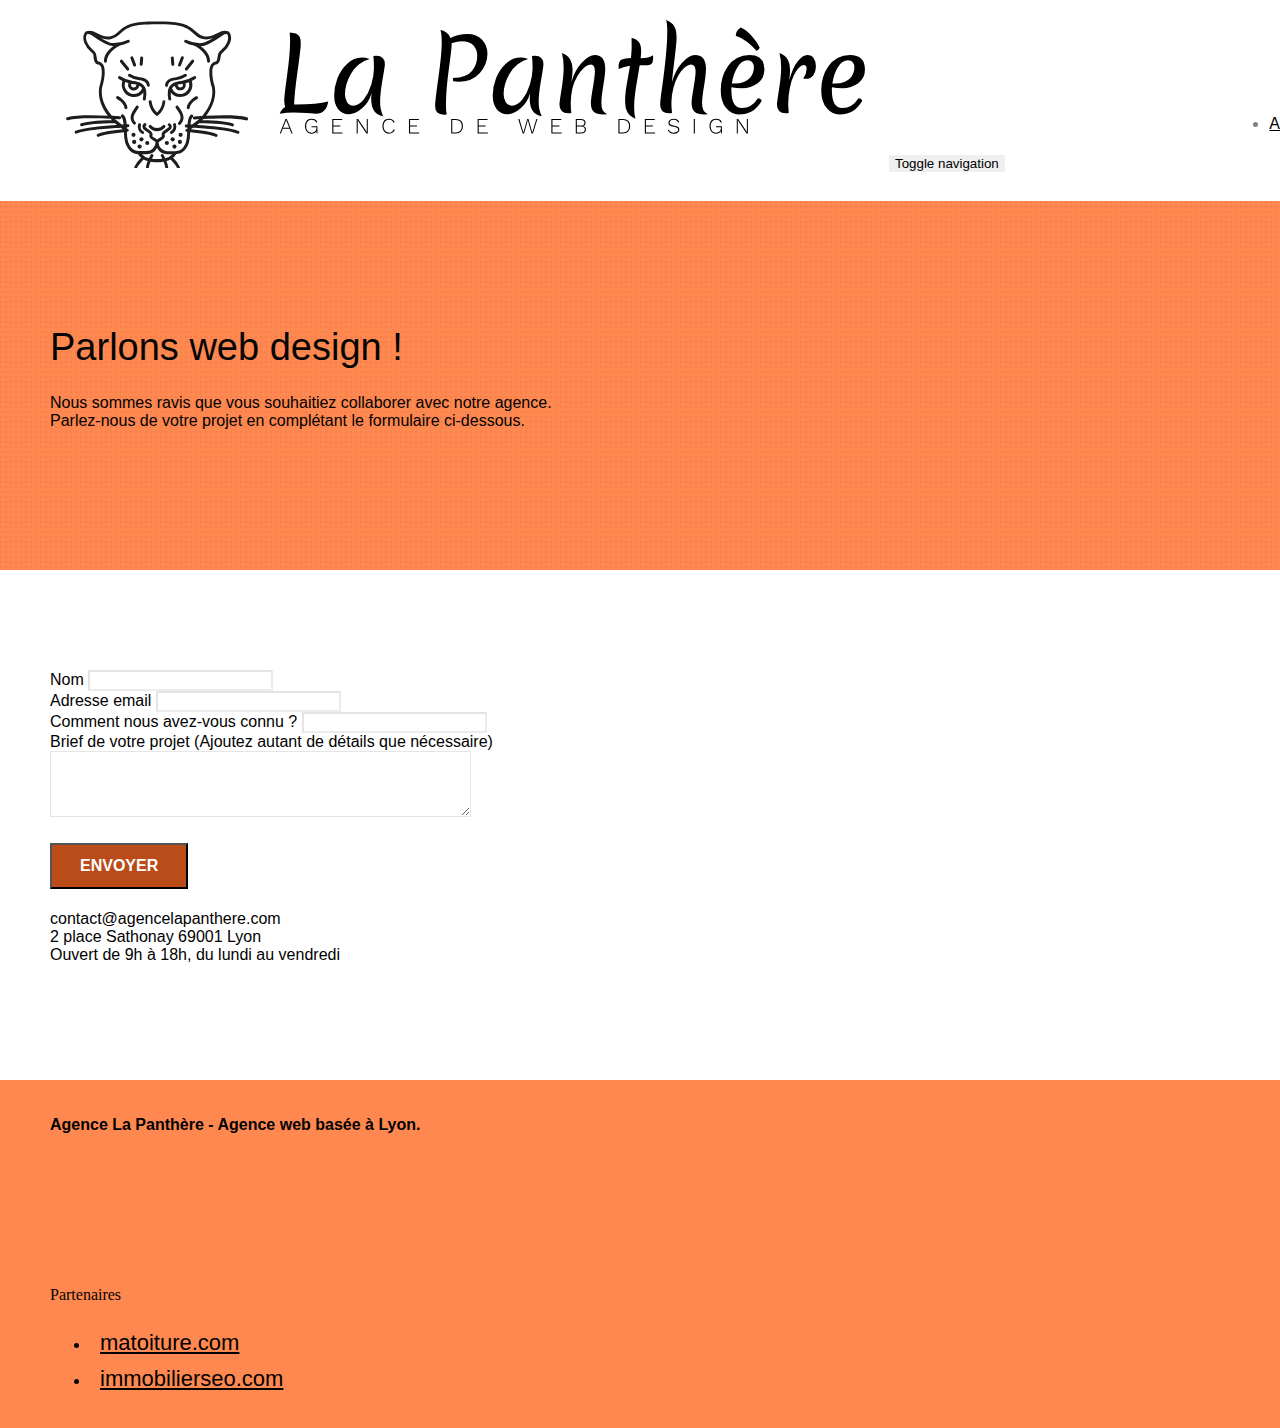
==== commit e9a1b164: "button navbar" ====
--- a/contact.html
+++ b/contact.html
@@ -33,6 +33,9 @@
 					<div class="navbar-header">
 						<a class="navbar-brand" href="index.html"><img src="img/agence-la-panthere-monochrome.svg"
 								alt="atlanta web design logo"></a>
+						<button id="nav-toggle" type="button" class="ui-navbar-toggle navbar-toggle" data-toggle="collapse" data-target=".navbar-1">
+									<span class="sr-only">Toggle navigation</span><span class="icon-bar"></span><span class="icon-bar"></span><span class="icon-bar"></span>
+								</button>
 					</div>
 					<div class="collapse navbar-collapse navbar-1 special-dropdown-nav">
 						<ul class="site-navigation nav navbar-nav">
@@ -117,7 +120,7 @@
 		<!-- bloc-7 END -->
 
 		<!-- ScrollToTop Button -->
-		<a href="#bloc-0" class="bloc-button btn btn-d scrollToTop" onclick="scrollToTarget('1')"><span
+		<a title="scroll to top" href="#bloc-0" class="bloc-button btn btn-d scrollToTop" onclick="scrollToTarget('1')"><span
 				class="fa fa-chevron-up"></span></a>
 		<!-- ScrollToTop Button END-->
 
@@ -134,22 +137,22 @@
 						<div class="row row-no-gutters social">
 							<div class="col-sm-3">
 								<div class="text-center">
-									<a class="social" href="https://twitter.com/home?lang=fr"><span class="fa fa-twitter icon-md"></span></a>
+									<a title="twitter" class="social" href="https://twitter.com/home?lang=fr"><span class="fa fa-twitter icon-md"></span></a>
 								</div>
 							</div>
 							<div class="col-sm-3">
 								<div class="text-center">
-									<a class="social" href="https://www.facebook.com/"><span class="fa fa-facebook icon-md"></span></a>
+									<a title="facebook" class="social" href="https://www.facebook.com/"><span class="fa fa-facebook icon-md"></span></a>
 								</div>
 							</div>
 							<div class="col-sm-3">
 								<div class="text-center">
-									<a class="social" href="https://dribbble.com/"><span class="fa fa-dribbble icon-md"></span></a>
+									<a title="dribbble" class="social" href="https://dribbble.com/"><span class="fa fa-dribbble icon-md"></span></a>
 								</div>
 							</div>
 							<div class="col-sm-3">
 								<div class="text-center">
-									<a class="social" href="https://www.instagram.com/"><span class="fa fa-instagram icon-md"></span></a>
+									<a title="instagram" class="social" href="https://www.instagram.com/"><span class="fa fa-instagram icon-md"></span></a>
 								</div>
 							</div>
 						</div>
--- a/style.css
+++ b/style.css
@@ -7,6 +7,10 @@
     -moz-osx-font-smoothing: grayscale;
 }
 
+li {
+    padding-top: 10px;
+}
+
 a,
 button {
     transition: all .3s ease-in-out;
@@ -29,7 +33,7 @@
     background: #FFFFFF url("img/pageload-spinner.gif") no-repeat center center;
 }
 .col-sm-12 a {
-    font-size: 22;
+    font-size: 22px;
     padding: 10px;
 }
 .bloc {
@@ -112,7 +116,7 @@
 }
 
 .d-bloc {
-    color: rgb(248, 245, 245);
+    color: rgb(7, 5, 5);
 }
 
 .d-bloc button:hover {
@@ -688,9 +692,7 @@
     margin: auto auto auto auto;
 }
 
-/*p {
-    font-size: 16px;
-}*/
+
 .card {
     color: #b13d3d;
     font-weight: 900;
@@ -753,7 +755,7 @@
 }
 
 .white {
-    color: #3b0202!important;
+    color: #030202!important;
     font-weight: 700;
 }
 
@@ -789,7 +791,7 @@
 }
 
 .bgc-atomic-tangerine {
-    background-color: #cb4e14;
+    background-color: #ff8850;
 }
 
 .tc-white {
@@ -832,10 +834,6 @@
 .bg-dots-bg {
     background-image: url("img/dots-bg.webp");
 }
-
-/*.bg-lines-h2-bg {
-    background-image: url("img/lines-h2-bg.webp");
-}*/
 
 .bg-banniere {
     background-image: url("img/agence-la-panthere.webp");
@@ -896,10 +894,6 @@
         overflow-x: hidden;
         position: relative;
     }
-    .bloc {
-        padding-left: constant(safe-area-inset-left);
-        padding-right: constant(safe-area-inset-right);
-    }
     .bloc-group,
     .bloc-group .bloc {
         display: block;
@@ -908,9 +902,6 @@
     .bloc-fill-screen .fill-bloc-top-edge,
     .bloc-fill-screen .fill-bloc-bottom-edge {
         padding: 0 20px;
-        padding-left: constant(safe-area-inset-left);
-        padding-right: constant(safe-area-inset-right);
-    }
 }
 
 @media (max-width: 767px) {
@@ -981,13 +972,13 @@
     }
     .navbar-collapse {
         padding: 0;
-        overflow-x: hidden;
+        /*overflow-x: hidden;*/
         -webkit-box-shadow: none;
         box-shadow: none;
     }
     .navbar-brand img {
         max-height: 40px;
-        width: auto;
+        width: 100%;
     }
     .nav-invert .navbar-header {
         float: none;
@@ -1054,6 +1045,10 @@
         padding-left: 20px;
         padding-right: 20px;
     }
+    .img-responsive {
+        width: 50%;
+        margin-left :30%;
+    }
 }
 
 @media (max-width: 400px) {
@@ -1067,4 +1062,5 @@
     .bloc-mob-center-text {
         text-align: center;
     }
+}
 }